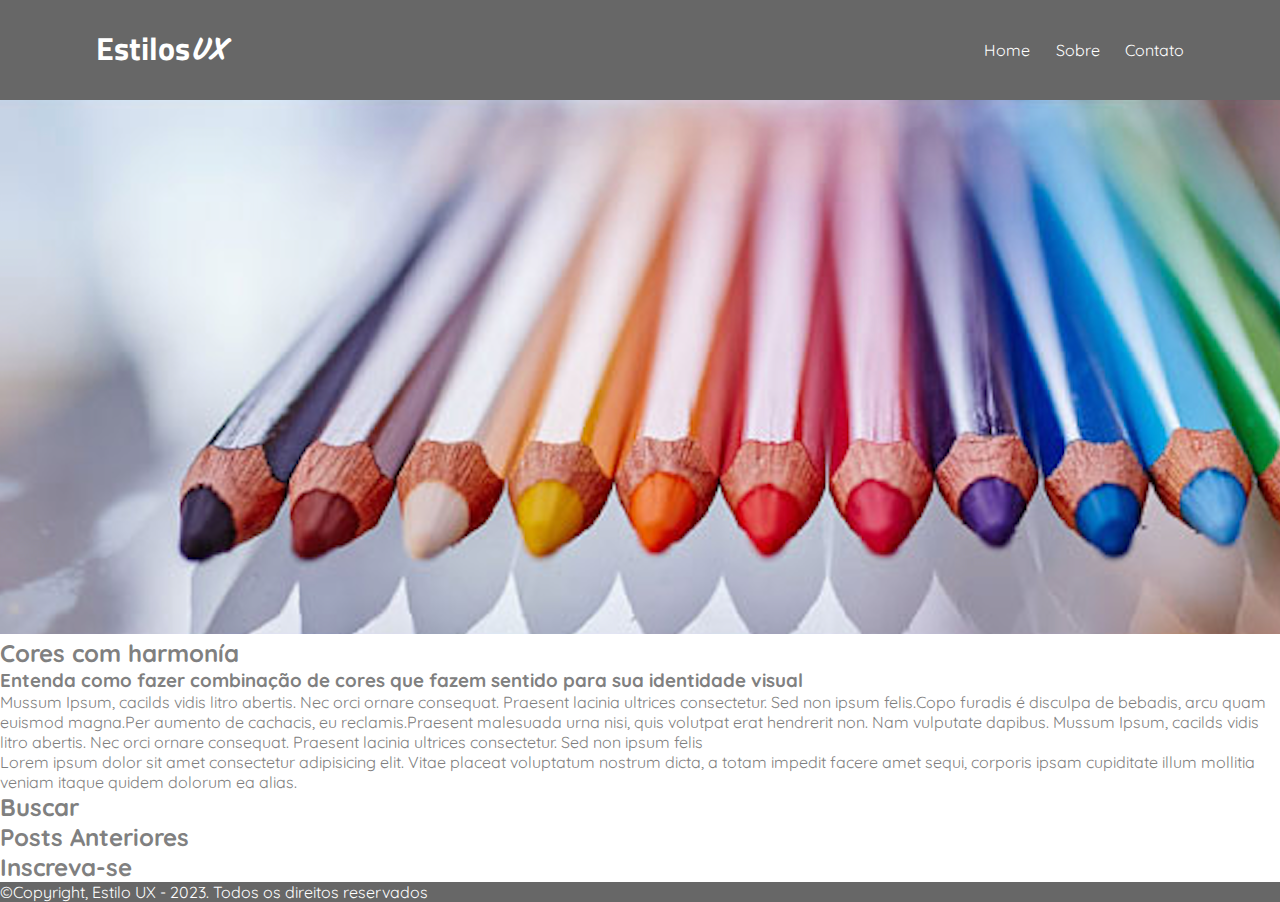
==== 1º Semestre/projetos/estilo_ux/index.html @ 259a5f8b "1º upload do material do curso no SENAI 25/02/2023" ====
<!DOCTYPE html>
<html lang="pt-br">

    <head>
        <meta charset="UTF-8">
        <meta http-equiv="X-UA-Compatible" content="IE=edge">
        <meta name="viewport" content="width=device-width, initial-scale=1.0">
        <link rel="stylesheet" href="styles/style.css">
        <title>Estilo Ux</title>
    </head>

    <body>
        <header>
            <div class="grid-layout header-flex">
                <h1>Estilos<span id="logo-ux">UX</span></h1>

                <nav>
                    <a href="#">Home</a>
                    <a href="#">Sobre</a>
                    <a href="#">Contato</a>
                </nav>
            </div>
        </header>

        <main>
            <section>
                <figure>
                    <img src="images/lapis-de-cor.png" alt="Lápis de Cor">
                </figure>

                <article>
                    <h2>Cores com harmonía</h2>

                    <h3>Entenda como fazer combinação de cores que fazem sentido para sua identidade visual</h3>

                    <p>Mussum Ipsum, cacilds vidis litro abertis. Nec orci ornare consequat. Praesent lacinia ultrices
                        consectetur. Sed non ipsum felis.Copo furadis é disculpa de bebadis, arcu quam euismod magna.Per
                        aumento de cachacis, eu reclamis.Praesent malesuada urna nisi, quis volutpat erat hendrerit non. Nam
                        vulputate dapibus. Mussum Ipsum, cacilds vidis litro abertis. Nec orci ornare consequat. Praesent
                        lacinia ultrices consectetur. Sed non ipsum felis</p>

                    <p>Lorem ipsum dolor sit amet consectetur adipisicing elit. Vitae placeat voluptatum nostrum dicta, a
                        totam impedit facere amet sequi, corporis ipsam cupiditate illum mollitia veniam itaque quidem
                        dolorum ea alias.</p>
                </article>
            </section>

            <aside>
                <article>
                    <h2>Buscar</h3>
                </article>
                <article>
                    <h2>Posts Anteriores</h3>
                </article>
                <article>
                    <h2>Inscreva-se</h3>
                </article>
            </aside>
        </main>

        <footer>
            <p class="copyright">&#169;Copyright, Estilo UX - 2023. Todos os direitos reservados</p>
        </footer>
    </body>

</html>
---- 1º Semestre/projetos/estilo_ux/styles/style.css ----
/* Imports - Fonts */
@import url('https://fonts.googleapis.com/css2?family=Kalam:wght@400;700&family=Quicksand&family=Titillium+Web:ital,wght@0,200;1,600&display=swap');

/* font-family: 'Kalam', cursive;
font-family: 'Quicksand', sans-serif;
font-family: 'Titillium Web', sans-serif; */

/* o asterísco é um seletor universal no CSS */


/* Reset de propriedades de espaçameto entre tags HTML */
* {
    margin: 0;
    padding: 0;
    box-sizing: border-box;
} 

/* Formatação HTML */
body {
    /* a font-family altera a fonte em si, dando a primeira opção entre aspas e caso não seja possível estar utilizando tal fonte então o siteirá carregar qualquer outra do sistema operacional do usuário com as características que estão após a vírgula */
    font-family: 'Quicksand', sans-serif;
    /* define a cor da fonte */
    color: grey;
}

header{
    background-color: #676767;
}

header .grid-layout{
    /* define a lagura que a div irá ocupar na tag pai, no caso a header */
    width: 85%;
    /* define a margem que a div terá na tag pai, usado para seu posicionamento na tela (0 pra cima e baixo e auto para esquerda e direita, sendo assim tudo ficará centralizado)  */
    margin: 0 auto;
    height: 100px;
}

header h1{
    font-family: 'Titillium Web', sans-serif;
    color: white;
}

header h1 #logo-ux{
    font-family: 'Kalam', cursive;
    /* Mexe na caixa alta ou baixa do texto */
    text-transform: uppercase;
    /* torna a fonte itálica */
    font-style: italic;
    /* define a espessura da fonte */
    font-weight: 700;
    /* define qual o tamanho da fonte */
    font-size: 30px;
}

header .header-flex{
    display: flex;
    flex-direction: row;
    justify-content: space-between;
    align-items: center;
}

header nav{
    display: flex;
    justify-content: space-between;
    align-items: center;
    width: 200px;
}

header nav a{
    color: white;
    text-decoration: none;
}

footer{
    background-color: #676767;
}

footer .copyright{
    color: white;
}
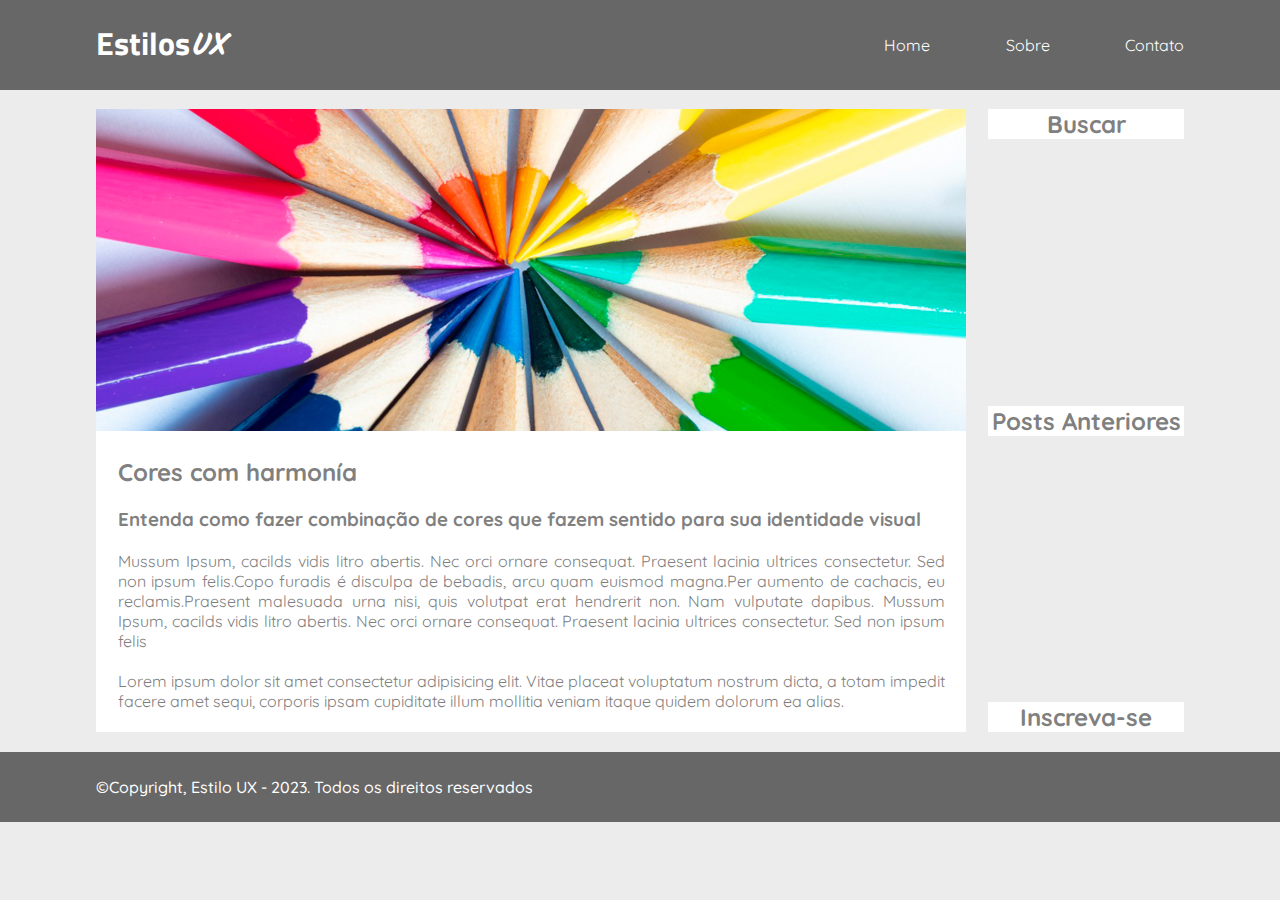
==== commit 85e825e6: "Alteraçõ no projeto Estilo UX 27/02/2023" ====
--- a/1º Semestre/projetos/estilo_ux/index.html
+++ b/1º Semestre/projetos/estilo_ux/index.html
@@ -23,43 +23,46 @@
         </header>
 
         <main>
-            <section>
-                <figure>
-                    <img src="images/lapis-de-cor.png" alt="Lápis de Cor">
-                </figure>
-
-                <article>
-                    <h2>Cores com harmonía</h2>
-
-                    <h3>Entenda como fazer combinação de cores que fazem sentido para sua identidade visual</h3>
-
-                    <p>Mussum Ipsum, cacilds vidis litro abertis. Nec orci ornare consequat. Praesent lacinia ultrices
-                        consectetur. Sed non ipsum felis.Copo furadis é disculpa de bebadis, arcu quam euismod magna.Per
-                        aumento de cachacis, eu reclamis.Praesent malesuada urna nisi, quis volutpat erat hendrerit non. Nam
-                        vulputate dapibus. Mussum Ipsum, cacilds vidis litro abertis. Nec orci ornare consequat. Praesent
-                        lacinia ultrices consectetur. Sed non ipsum felis</p>
-
-                    <p>Lorem ipsum dolor sit amet consectetur adipisicing elit. Vitae placeat voluptatum nostrum dicta, a
-                        totam impedit facere amet sequi, corporis ipsam cupiditate illum mollitia veniam itaque quidem
-                        dolorum ea alias.</p>
-                </article>
-            </section>
-
-            <aside>
-                <article>
-                    <h2>Buscar</h3>
-                </article>
-                <article>
-                    <h2>Posts Anteriores</h3>
-                </article>
-                <article>
-                    <h2>Inscreva-se</h3>
-                </article>
-            </aside>
+            <div class="grid-layout main-flex">
+                <section class="conteudo-principal">
+                    <figure>
+                        <img id="lapis" src="images/lapis-de-cor.png" alt="Lápis de Cor">
+                    </figure>
+                    <article>
+                        <h2>Cores com harmonía</h2>
+                        <br>
+                        <h3>Entenda como fazer combinação de cores que fazem sentido para sua identidade visual</h3>
+                        <br>
+                        <p>Mussum Ipsum, cacilds vidis litro abertis. Nec orci ornare consequat. Praesent lacinia ultrices
+                            consectetur. Sed non ipsum felis.Copo furadis é disculpa de bebadis, arcu quam euismod magna.Per
+                            aumento de cachacis, eu reclamis.Praesent malesuada urna nisi, quis volutpat erat hendrerit non. Nam
+                            vulputate dapibus. Mussum Ipsum, cacilds vidis litro abertis. Nec orci ornare consequat. Praesent
+                            lacinia ultrices consectetur. Sed non ipsum felis</p>
+                        <br>
+                        <p>Lorem ipsum dolor sit amet consectetur adipisicing elit. Vitae placeat voluptatum nostrum dicta, a
+                            totam impedit facere amet sequi, corporis ipsam cupiditate illum mollitia veniam itaque quidem
+                            dolorum ea alias.</p>
+                    </article>
+                </section>
+    
+                <aside class="barra-lateral">
+                    <article>
+                        <h2>Buscar</h3>
+                    </article>
+                    <article>
+                        <h2>Posts Anteriores</h3>
+                    </article>
+                    <article>
+                        <h2>Inscreva-se</h3>
+                    </article>
+                </aside>
+            </div>
         </main>
 
         <footer>
-            <p class="copyright">&#169;Copyright, Estilo UX - 2023. Todos os direitos reservados</p>
+            <div class="footer-flex grid-layout">
+                <p class="copyright">&#169;Copyright, Estilo UX - 2023. Todos os direitos reservados</p>
+            </div>
         </footer>
     </body>
 
--- a/1º Semestre/projetos/estilo_ux/styles/style.css
+++ b/1º Semestre/projetos/estilo_ux/styles/style.css
@@ -1,5 +1,5 @@
 /* Imports - Fonts */
-@import url('https://fonts.googleapis.com/css2?family=Kalam:wght@400;700&family=Quicksand&family=Titillium+Web:ital,wght@0,200;1,600&display=swap');
+@import url('https://fonts.googleapis.com/css2?family=Kalam:wght@400;700&family=Quicksand&family=Titillium+Web:ital,wght@0,200;         1,600&display=swap');
 
 /* font-family: 'Kalam', cursive;
 font-family: 'Quicksand', sans-serif;
@@ -8,31 +8,39 @@
 /* o asterísco é um seletor universal no CSS */
 
 
-/* Reset de propriedades de espaçameto entre tags HTML */
+/* Reset de propriedades de espaçameto padrão entre tags HTML */
 * {
     margin: 0;
     padding: 0;
+    /* faz com que as dimensões sejam contadas a partir da borda e não do conteúdo */
     box-sizing: border-box;
 } 
 
 /* Formatação HTML */
 body {
-    /* a font-family altera a fonte em si, dando a primeira opção entre aspas e caso não seja possível estar utilizando tal fonte então o siteirá carregar qualquer outra do sistema operacional do usuário com as características que estão após a vírgula */
+    /* a font-family altera a fonte em si, dando a primeira opção entre aspas e caso não seja possível estar utilizando tal             fonte então o siteirá carregar qualquer outra do sistema operacional do usuário com as características que estão após a             vírgula */
     font-family: 'Quicksand', sans-serif;
     /* define a cor da fonte */
     color: grey;
+    background-color: #EDECED;
 }
+
+/* Centralização do Conteúdo  */
+
+.grid-layout{
+    /* define a lagura que a div irá ocupar na tag pai, no caso a header */
+    width: 85%;
+    /* define a margem que a div terá na tag pai, usado para seu posicionamento na tela (0 pra cima e baixo e auto para             esquerda e direita, sendo assim tudo ficará centralizado) 1º valor pra vertical e 2º pra horizental (sentido relógio) */
+    margin: 0 auto;
+    /* exemplo de shortlne (linha curta) serve para simplificar as propriedades lançando valores padrões para mais de uma           dimensão sem ter que escrever linhas a main   */
+    height: 100%;
+}
+
+/* Heaer */
 
 header{
     background-color: #676767;
-}
-
-header .grid-layout{
-    /* define a lagura que a div irá ocupar na tag pai, no caso a header */
-    width: 85%;
-    /* define a margem que a div terá na tag pai, usado para seu posicionamento na tela (0 pra cima e baixo e auto para esquerda e direita, sendo assim tudo ficará centralizado)  */
-    margin: 0 auto;
-    height: 100px;
+    height: 90px;
 }
 
 header h1{
@@ -53,9 +61,13 @@
 }
 
 header .header-flex{
+    /* diz que a tela é flexível de acordo com o espaço na tela */
     display: flex;
+    /* define a direção dos elementos distribuídos na tela, pode ser row (horizontal) ou column (vertical)  */
     flex-direction: row;
+    /* define como os elementos serão justificados no espaço da tag podendo ser no início, meio ou fim ou ter espaços entre             eles   */
     justify-content: space-between;
+    /* define o alinhamento dos itens na tag, funciona de maneira contrária ao justify-content sendo que se um estiver          alinhando no vertical, outro alinhará no horizontal e vice virsa  */
     align-items: center;
 }
 
@@ -63,7 +75,7 @@
     display: flex;
     justify-content: space-between;
     align-items: center;
-    width: 200px;
+    width: 300px;
 }
 
 header nav a{
@@ -71,10 +83,74 @@
     text-decoration: none;
 }
 
+/* Main */
+
+main .main-flex{
+    display: flex;
+    flex-direction: row;
+    justify-content: space-between;
+    margin: 1.5% auto;
+}
+
+/* Section */
+
+main .conteudo-principal{
+    width: 80%;
+    background-color: white;
+}
+
+/* Imagem Section */
+
+main #lapis{
+    width: 100%;
+}
+
+/* Texto da Section */
+
+main .conteudo-principal article{
+    display: flex;
+    flex-direction: column; 
+    text-align: justify;
+    padding: 2.5%;
+}
+
+/* Aside */
+
+main .barra-lateral{
+    display: flex;
+    flex-direction: column;
+    justify-content: space-between;
+    width: 18%;
+}
+
+main .barra-lateral article{
+    background-color: white;
+}
+
+/* Textos Aside */
+
+main .barra-lateral article h2{
+    text-align: center;
+}
+
+/* Footer */
+
 footer{
+    height: 70px;
     background-color: #676767;
 }
 
+/* Alinhamento Footer */
+
+footer .footer-flex{
+    display: flex;
+    justify-content: flex-start;
+    align-items: center;
+}
+
+/* Texto Footer */
+
 footer .copyright{
+    font-weight: 500;
     color: white;
 }